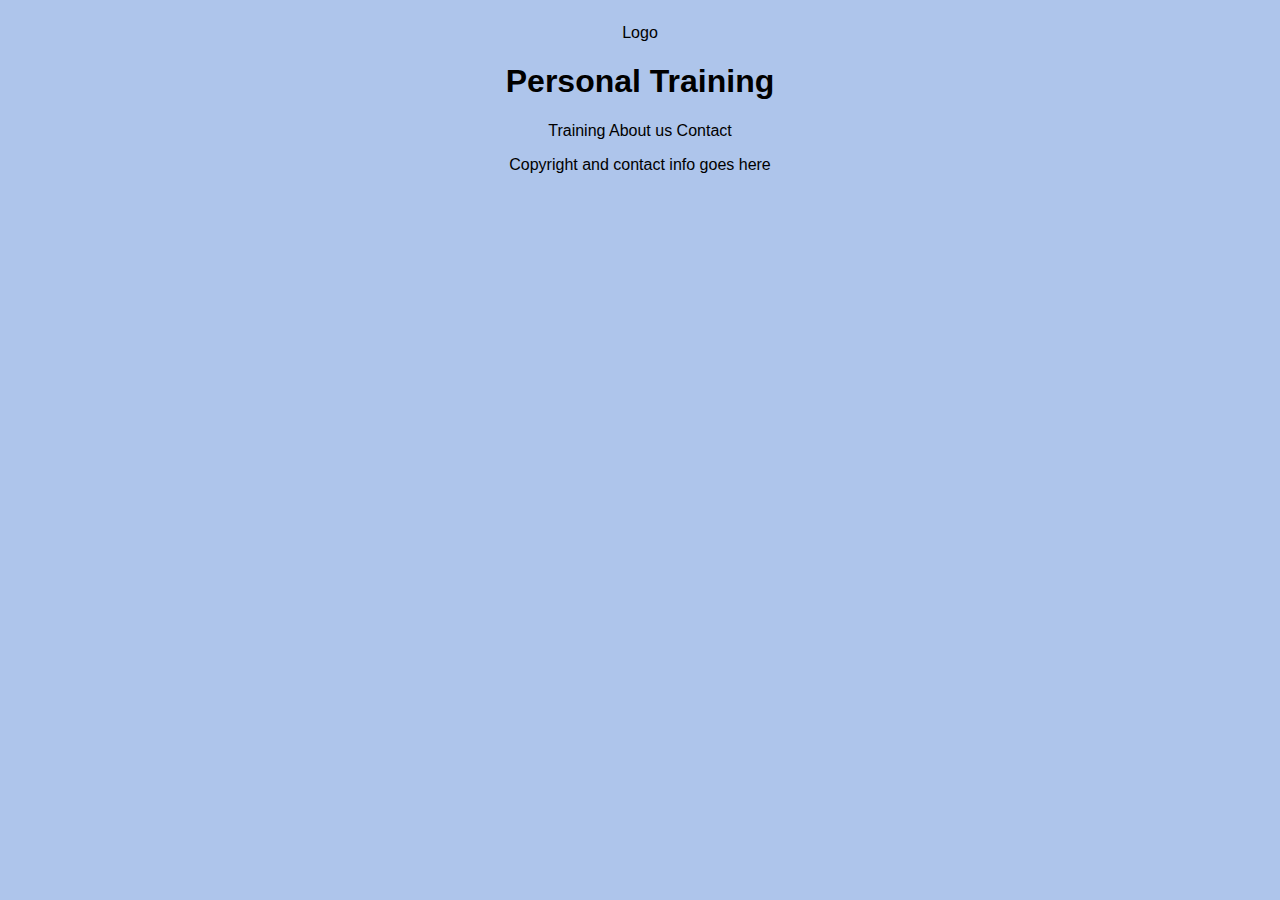
==== index.html @ 5ec9eacc "html and css skeletons, picked body colour css variables" ====
<!DOCTYPE html>
<html lang="en">
<head>
    <meta charset="UTF-8">
    <meta name="viewport" content="width=device-width, initial-scale=1.0">
    <title>Personal Training Website</title>
    <link rel="stylesheet" href="./CSS/style.css">
</head>
<body>
    <header>
        <div>
            <p>Logo</p>
        </div>
        <h1>Personal Training</h1>
        <nav>
            <a>Training</a>
            <a>About us</a>
            <a>Contact</a>
        </nav>
    </header>
    <main>
        
    </main>
    <footer>
        <p>Copyright and contact info goes here</p>
    </footer>
</body>
</html>
---- CSS/style.css ----
* {
    --blue-light: #aec5eb;
    color:black;
}

body {
    background-color: var(--blue-light);
    font-family:Arial, Helvetica, sans-serif;
    display:flex;
    flex-direction: column;
    /* Text align is horizontal */
    text-align: center;
    /* Align items is vertical */
    align-items: center;
}
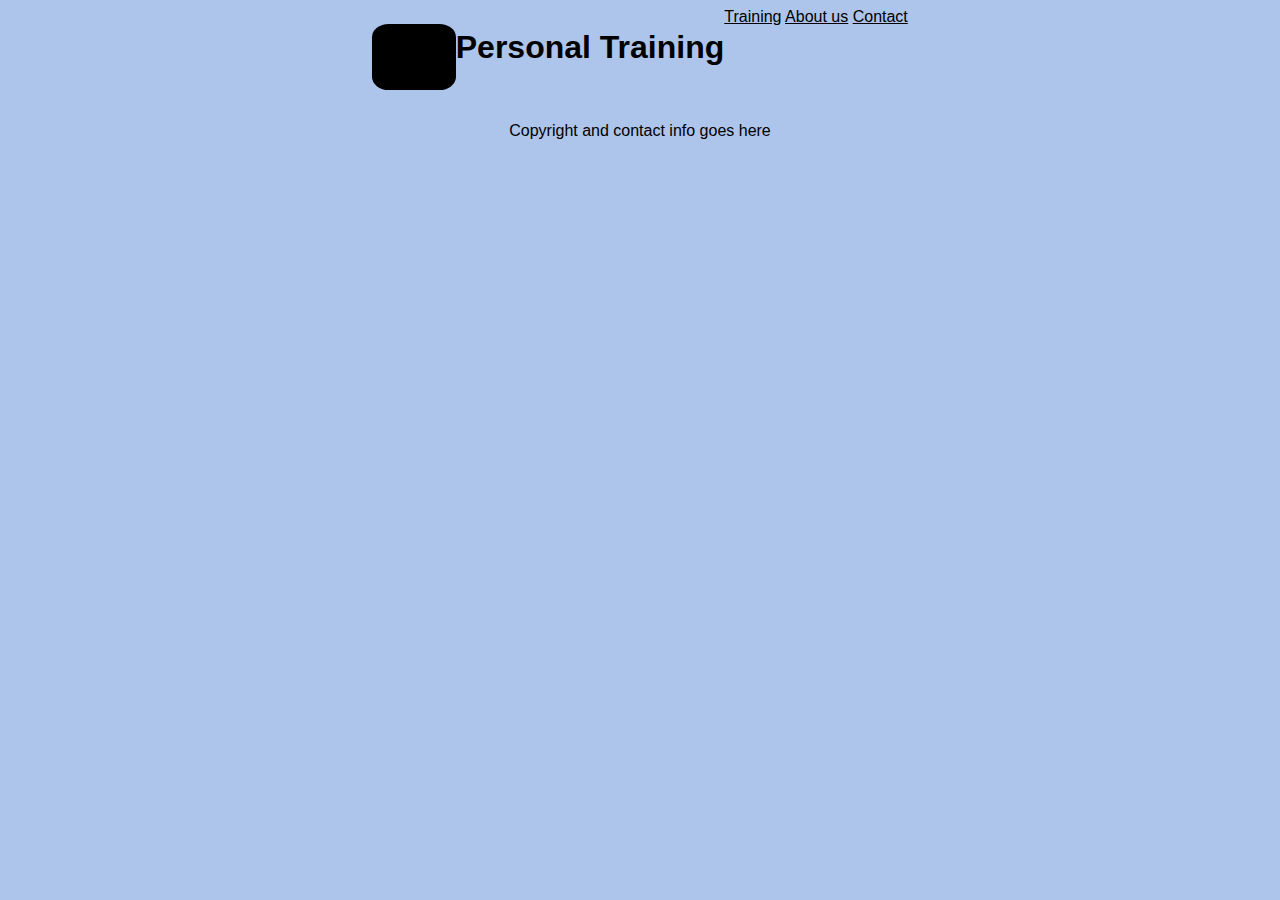
==== commit 2f83394e: "header desig, logo and nav menu" ====
--- a/index.html
+++ b/index.html
@@ -8,18 +8,18 @@
 </head>
 <body>
     <header>
-        <div>
+        <div class="logo">
             <p>Logo</p>
         </div>
         <h1>Personal Training</h1>
         <nav>
-            <a>Training</a>
-            <a>About us</a>
-            <a>Contact</a>
+            <a href="#">Training</a>
+            <a href="#">About us</a>
+            <a href="#">Contact</a>
         </nav>
     </header>
     <main>
-        
+
     </main>
     <footer>
         <p>Copyright and contact info goes here</p>
--- a/CSS/style.css
+++ b/CSS/style.css
@@ -1,5 +1,6 @@
 * {
     --blue-light: #aec5eb;
+    --orange: #FF715B;
     color:black;
 }
 
@@ -12,4 +13,32 @@
     text-align: center;
     /* Align items is vertical */
     align-items: center;
+}
+
+header {
+    display: flex;
+
+}
+
+. logo{
+        height: 150px;
+        width: 150px;
+        background-color: var(--orange);
+        display: flex;
+        justify-content: center;
+        text-align: center;
+        align-items: center;
+        border: black 5px;
+        border-radius: 50%;
+
+}
+
+.logo p {
+    background-color: black;
+    color: var(--orange)
+    font-size: 1.5rem;
+    padding: 1.5rem;
+    border-radius: 20%;
+
+
 }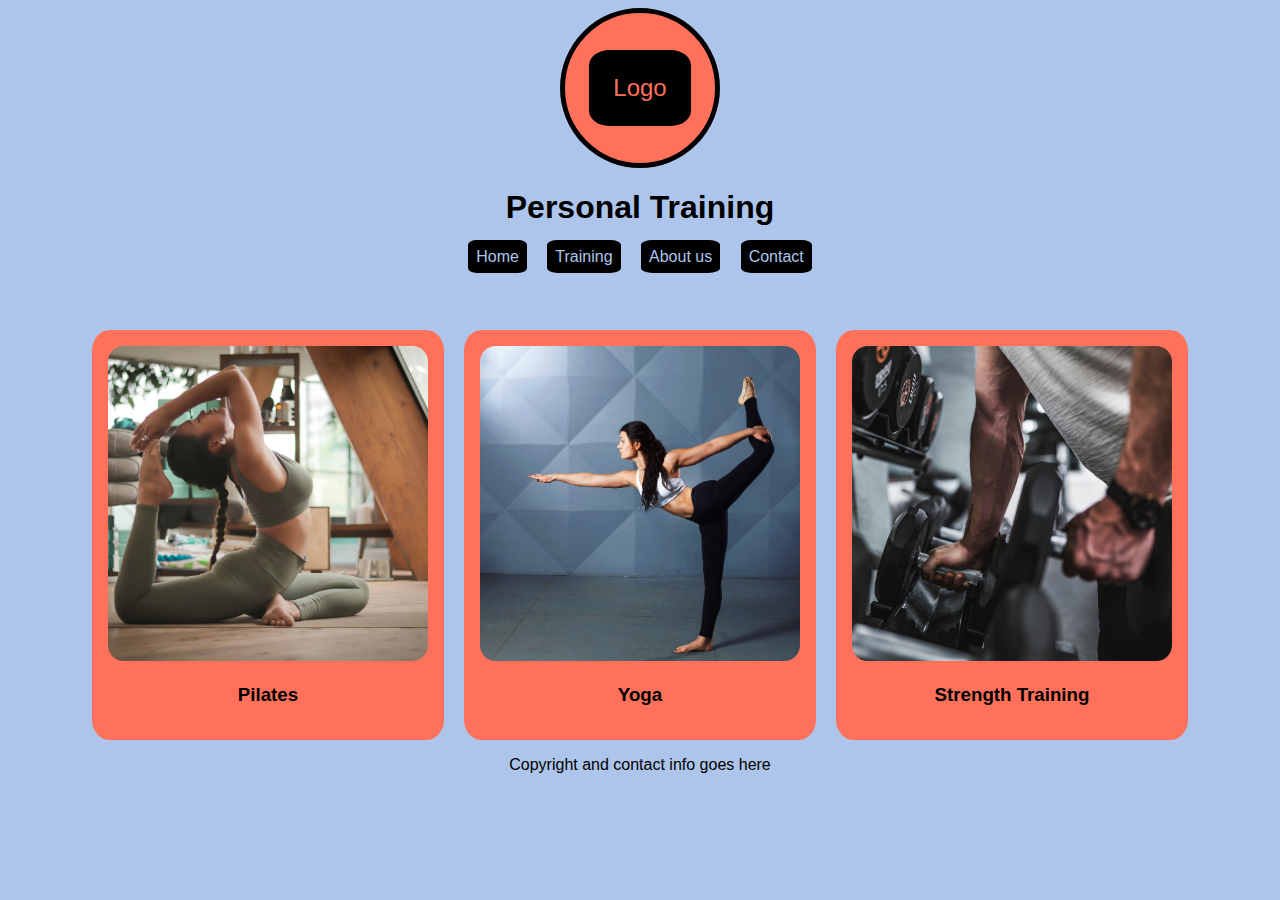
==== commit 7c8ec7a9: "Linked all the images with the pages" ====
--- a/index.html
+++ b/index.html
@@ -13,13 +13,25 @@
         </div>
         <h1>Personal Training</h1>
         <nav>
-            <a href="#">Training</a>
-            <a href="#">About us</a>
-            <a href="#">Contact</a>
+            <a href="#">Home</a>
+            <a href="./pages/training.html">Training</a>
+            <a href="./pages/about page.html">About us</a>
+            <a href="./pages/contact.html">Contact</a>
         </nav>
     </header>
     <main>
-
+        <section class="training-option">
+        <img src="./images/pilates.jpg" alt="Person excercising pilates">
+        <h3>Pilates</h3>
+    </section>
+    <section class="training-option">
+        <img src="./images/yoga.jpg" alt="Person excercising yoga">
+        <h3>Yoga</h3>
+    </section>
+    <section class="training-option">
+        <img src="./images/strength_training.jpg" alt="Person excercising with weights">
+        <h3>Strength Training</h3>
+    </section>
     </main>
     <footer>
         <p>Copyright and contact info goes here</p>
--- a/CSS/style.css
+++ b/CSS/style.css
@@ -7,7 +7,7 @@
 body {
     background-color: var(--blue-light);
     font-family:Arial, Helvetica, sans-serif;
-    display:flex;
+    display: flex;
     flex-direction: column;
     /* Text align is horizontal */
     text-align: center;
@@ -17,10 +17,15 @@
 
 header {
     display: flex;
+    flex-direction: column;
+    /* Text align is horizontal */
+    text-align: center;
+    /* Align items is vertical */
+    align-items: center;
 
 }
 
-. logo{
+.logo {
         height: 150px;
         width: 150px;
         background-color: var(--orange);
@@ -28,17 +33,58 @@
         justify-content: center;
         text-align: center;
         align-items: center;
-        border: black 5px;
+        border: solid black 5px;
         border-radius: 50%;
 
 }
 
 .logo p {
     background-color: black;
-    color: var(--orange)
+    color: var(--orange);
     font-size: 1.5rem;
     padding: 1.5rem;
     border-radius: 20%;
+}
 
+nav a {
+    text-decoration: none;
+    background-color: black;
+    color: var(--blue-light);
+    padding: 0.5rem;
+    margin-left: 0.5rem;
+    margin-right: 0.5rem;
+    border-radius: 15%;
+}
 
+.training-option {
+    margin-top: 15dvw;
+    background-color: var(--orange);
+    padding: 1rem;
+    border-radius: 5%;
+}
+
+.training-option img{
+    width: 75dvw;
+    border-radius: 5%;
+}
+
+@media screen and (min-width: 600px) {
+    main {
+        display: flex;
+        flex-wrap: wrap;
+        gap: 20px;
+        justify-content: space-between;
+    }
+
+    .training-option {
+        margin-top: 5dvw;
+       
+    }
+
+    .training-option img{
+        width: 25dvw;
+        height: 35dvh;
+        object-fit: cover;
+    }
+    
 }